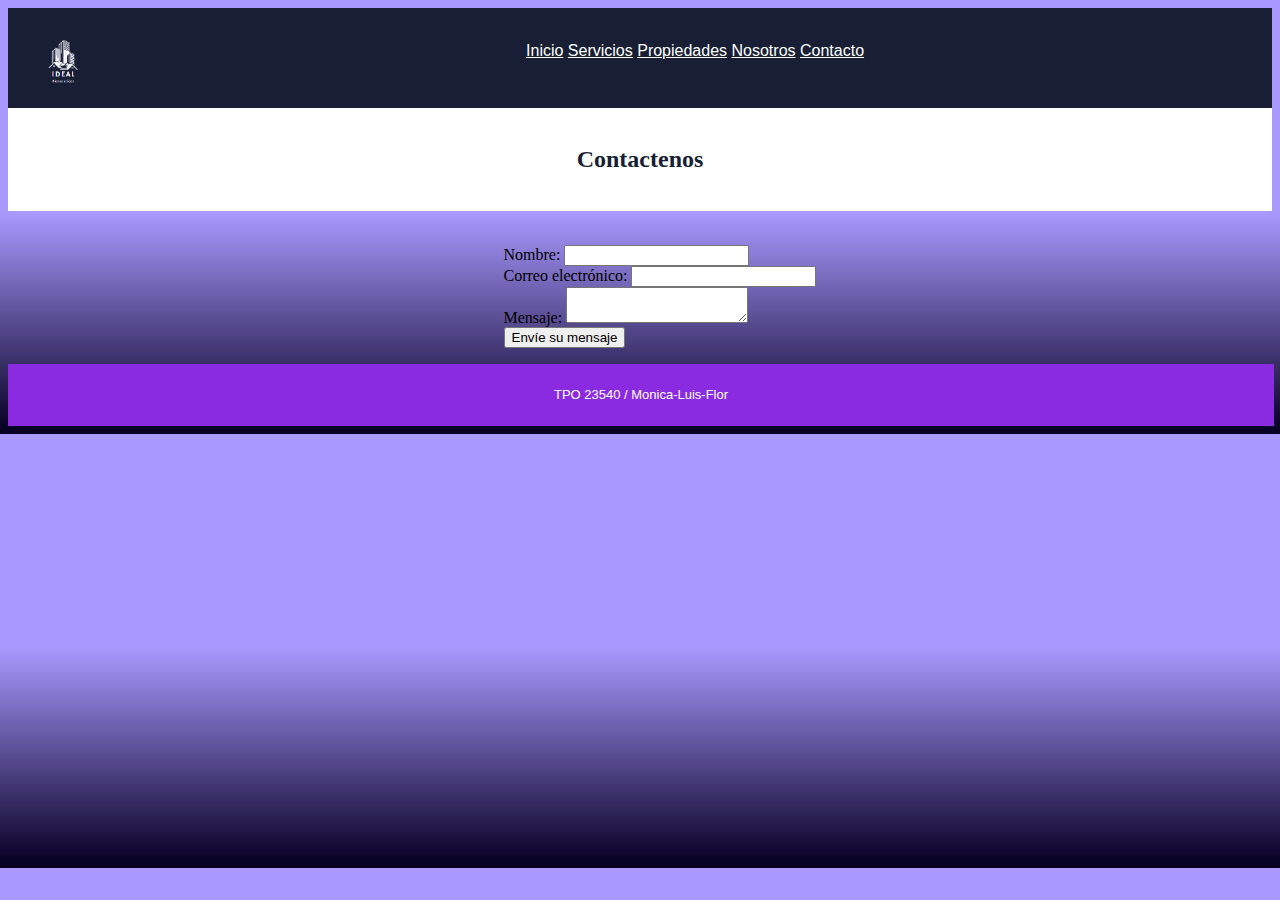
==== contacto.html @ 96734858 "Subiendo el TPO1 para evaluacion codo a codo" ====
<!DOCTYPE html>
<html lang="">
<head>
    <meta charset="UTF-8">
    <meta name="viewport" content="width=in, initial-scale=1.0">
    <link rel="stylesheet" href="stilos.css">
    <link rel='stylesheet' href='https://cdn-uicons.flaticon.com/uicons-bold-rounded/css/uicons-bold-rounded.css'>
    <title>La Ideal</title>
</head>
<body>
  <header>
    <img src="imagenes/IDEAL logo.PNG" alt="">
  <nav>
    <ul>
      <a href="./index.html">Inicio</a>
      <a href="./index.html">Servicios</a>
      <a href="./propiedades.html">Propiedades</a>
      <a href="./index.html">Nosotros</a>
      <a href="./contacto.html">Contacto</a>
    </ul>
</nav>

</header>
  <a name= Inicio></a>

  <section>

<!-- Propiedades -->

    <section class="sec2">

    <a name="Quienes somos" class="mail"><h2>Contactenos</h2></a>

  </section>

  </main>
  <br>
  <div class="container">
        <form action="/index.html" method="post">
            <ul>
              <li>
                <label for="name">Nombre:</label>
                <input type="text" id="name" name="user_name" />
              </li>
              <li>
                <label for="mail">Correo electrónico:</label>
                <input type="email" id="mail" name="user_mail" />
              </li>
              <li>
                <label for="msg">Mensaje:</label>
                <textarea id="msg" name="user_message"></textarea>
              </li>
              <li class="button">
                <button type="submit">Envíe su mensaje</button>
              </li>
            </ul>
          </form>



    </div>
  </div>

<footer>
  <a>TPO 23540 / Monica-Luis-Flor</a>
</footer>

</body>
</html>
---- stilos.css ----
header{
    display:flex;
    justify-content: left;
    background-color: white;
    height: 100px;
    font-family: Verdana, sans-serif;
}

body{
    background: rgb(7,0,36);
    background: linear-gradient(0deg, rgba(7,0,36,1) 1%, rgba(65,28,255,0.4514180672268907) 51%);
}


header{
    display: flex;
    text-align: center;
}

li{
  list-style:none
}

.container{
  text-align: justify;
}

.checkbox, .icons{
    width: 24px;
    height: 24px;
    position: absolute;
    top: 10px;
    right: 12px;
    cursor:pointer;

}

.icons{
    pointer-events: none;
    font-size: 24px;
}
.checkbox{
    opacity: 0;
}

.fi-br-cross{
    display: none;
}
.checkbox:checked ~ .fi-br-menu-burger{
    display: none;
}
.checkbox:checked ~ .fi-br-cross{
    display: block;
}

nav{
  width: 100%;
  background-color:#181f34;
  text-align: center;
  color: #ffffff;
}

nav ul{
   list-style: none;
   display: inline-block;
   padding:18px;
   color: #ffffff;
}

nav ul li{
    float: left;
    margin-top: 20px;
    color: #ffffff;
    list-style:none
}

nav ul li a {
    color: white;
    font-weight: bold;
    text-decoration: none;
    font-size: 20px;
    padding: 18px;
    list-style:none
}

nav ul li a:hover{
  background-color: #929fb3;
  color: #ffffff;
  list-style:none
}


/*CARROUSEL*/

  .slider-frame {
	width: 100%; 
    height: auto;
	margin:50px auto 0;
	overflow: hidden;
}

.slider-frame ul {
	display: flex;
	padding: 0;
	width: 400%;
	
	animation: slide 20s infinite alternate ease-in-out;
}

.slider-frame li {
	width: 100%;
	list-style: none;
}

.slider-frame img {
	width: 100%;
}

@keyframes slide {
	0% {margin-left: 0;}
	20% {margin-left: 0;}
	
	25% {margin-left: -100%;}
	45% {margin-left: -100%;}
	
	50% {margin-left: -200%;}
	70% {margin-left: -200%;}
	
	75% {margin-left: -300%;}
	100% {margin-left: -300%;}
}

/*SERVICIOS */

.container {
    display: flex;
    justify-content: space-around;
    flex-wrap: wrap; 
    
  }
  
  .card {
    width:20%; 
    background-size: cover;
    background-position: center;
    border: 1px solid #ddd;
    box-shadow: 0 2px 4px rgba(0, 0, 0, 0.1);
    transition: transform 0.3s ease;
    
  }
  
  .card:hover {
    transform: scale(1.05);
  }
  .card-header{
    padding:5px;
    text-align: center;
    background: blueviolet;
    color: #fff;
}

  .card-content {
    padding: 10px;
    text-align: center;
    font-size: 18px;;
    background-color: rgba(0, 0, 0, 0.6);
    color: white;
    opacity: 0;
    transition: opacity 0.3s ease;
  }
  
  .card:hover .card-content {
    opacity: 1; 
  }


  .sec2 {
    background:#ffffff;
  }

  .wrapper{
    padding-right: 50px;
    padding-left: 30px;
  }

  .t1{
    color: white;
  }

  footer {
    font-size: small;
    border-top: 1px;
    line-height:40px;
    background:blueviolet;
    color:#fbfbfb;                    
    text-align:center;
    left:0;
    bottom: 0;
    width:100%;
    display: flex;
	  justify-content: center;
    display: flex;
    font-family: Verdana, sans-serif;
 
    padding: 1px;
    padding-top: 1px;
    margin-top: 0px;
}
  
/* Probando responsive*/

@media screen and (max-width: 1000px) {
    .card {
      width: 30%;
    }
}

@media screen and (max-width: 620px) {
        .card {
          width: 45%;
        }
        
    }

section a{
    padding:10px;
    text-align: center;
}

.wrapper {
    display: grid;
    grid-template-columns: repeat(3, 1fr);
    grid-auto-rows: 200px;
  }

  nav {
    float: right;
    align-items: end;

  }

  nav ul {
    list-style: none;
    overflow: hidden; 
  }

  a {
    color: #ffffff;
  }

  .cl{
    color: #181f34;
  }

  nav ul li {
    float: left;
    font-family: Arial, Helvetica, sans-serif;;
    font-size: 20px;
    list-style:none

  }

  nav ul li a {
    display: block; 
    padding: 20px;
    color: #fff;
    text-decoration: none;
    list-style:none
  }

  nav ul li:hover {
    background: blueviolet;
    list-style:none;
  }


  .mail{
    color: #181f34;
  }
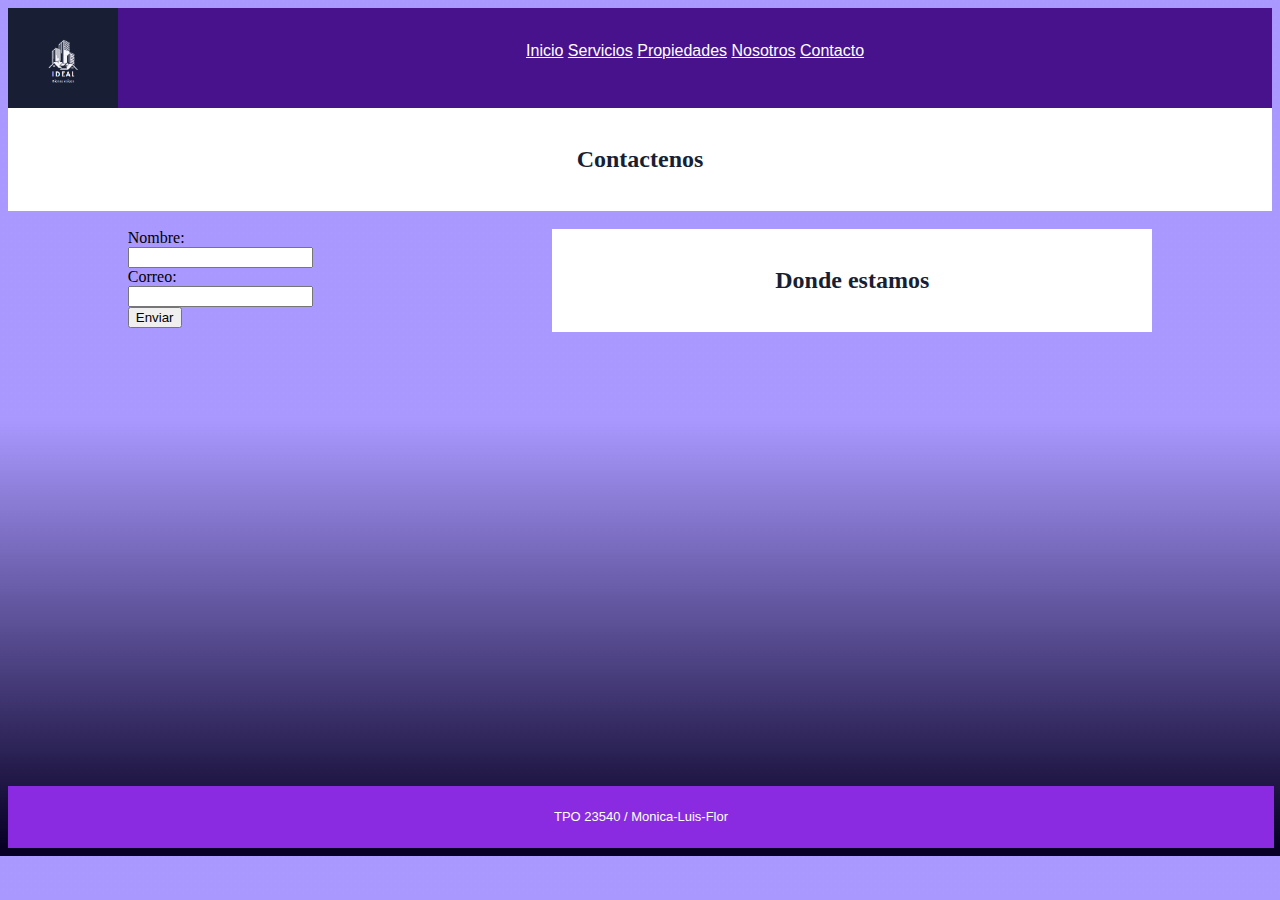
==== commit 2912c667: "Cambios solicitados por la profesora Paola en el TPO" ====
--- a/contacto.html
+++ b/contacto.html
@@ -29,41 +29,61 @@
 
     <section class="sec2">
 
-    <a name="Quienes somos" class="mail"><h2>Contactenos</h2></a>
+    <a name="Contactenos" class="mail"><h2>Contactenos</h2></a>
 
   </section>
 
   </main>
   <br>
   <div class="container">
-        <form action="/index.html" method="post">
-            <ul>
-              <li>
-                <label for="name">Nombre:</label>
-                <input type="text" id="name" name="user_name" />
-              </li>
-              <li>
-                <label for="mail">Correo electrónico:</label>
-                <input type="email" id="mail" name="user_mail" />
-              </li>
-              <li>
-                <label for="msg">Mensaje:</label>
-                <textarea id="msg" name="user_message"></textarea>
-              </li>
-              <li class="button">
-                <button type="submit">Envíe su mensaje</button>
-              </li>
-            </ul>
-          </form>
+
+    
+     
+    <script>
+        function validarFormulario() {
+            var nombre = document.forms["miForm"]["nombre"].value;
+            var correo = document.forms["miForm"]["correo"].value;
+
+            var regexNombre = /^[a-zA-Z\s]+$/;
+            var regexCorreo = /^[a-zA-Z0-9._-]+@[a-zA-Z0-9.-]+\.[a-zA-Z]{2,6}$/;
+
+            if (nombre == "" || correo == "" ||
+                !regexNombre.test(nombre) || !regexCorreo.test(correo)) {
+                alert("Todos los campos deben ser llenados correctamente");
+                return false;
+            } else {
+                alert("Formulario enviado con éxito");
+                return true;
+            }
+        }
+    </script>
+</head>
+<body>
+    <form name="miForm" action="" onsubmit="return validarFormulario()" method="post">
+        Nombre:<br>
+        <input type="text" name="nombre"><br>
+        Correo:<br>
+        <input type="text" name="correo"><br>
+        <input type="submit" value="Enviar">
+    </form>
 
 
 
+
+
+        <div>
+        <section class="sec2">
+            <a class="cl" name="Donde estamos"><h2>Donde estamos</h2></a>
+          </section>
+
+          <iframe src="https://www.google.com/maps/embed?pb=!1m18!1m12!1m3!1d13135.725709776854!2d-58.50034414916049!3d-34.605895455801125!2m3!1f0!2f0!3f0!3m2!1i1024!2i768!4f13.1!3m3!1m2!1s0x95bcc9df44319d89%3A0x72e02046997c8cef!2sVilla%20del%20Parque%2C%20CABA!5e0!3m2!1ses!2sar!4v1700017189752!5m2!1ses!2sar" width="600" height="450" style="border:0;" allowfullscreen="" loading="lazy" referrerpolicy="no-referrer-when-downgrade"></iframe>
+        </div>
     </div>
   </div>
 
 <footer>
   <a>TPO 23540 / Monica-Luis-Flor</a>
 </footer>
-
+<script src="validacion.js"></script>
 </body>
 </html>--- a/stilos.css
+++ b/stilos.css
@@ -55,7 +55,7 @@
 
 nav{
   width: 100%;
-  background-color:#181f34;
+  background-color:#48128D;
   text-align: center;
   color: #ffffff;
 }
@@ -176,6 +176,11 @@
 
   .sec2 {
     background:#ffffff;
+  }
+
+  .sec3 {
+    background:#ffffff;
+    text-align: center;
   }
 
   .wrapper{
